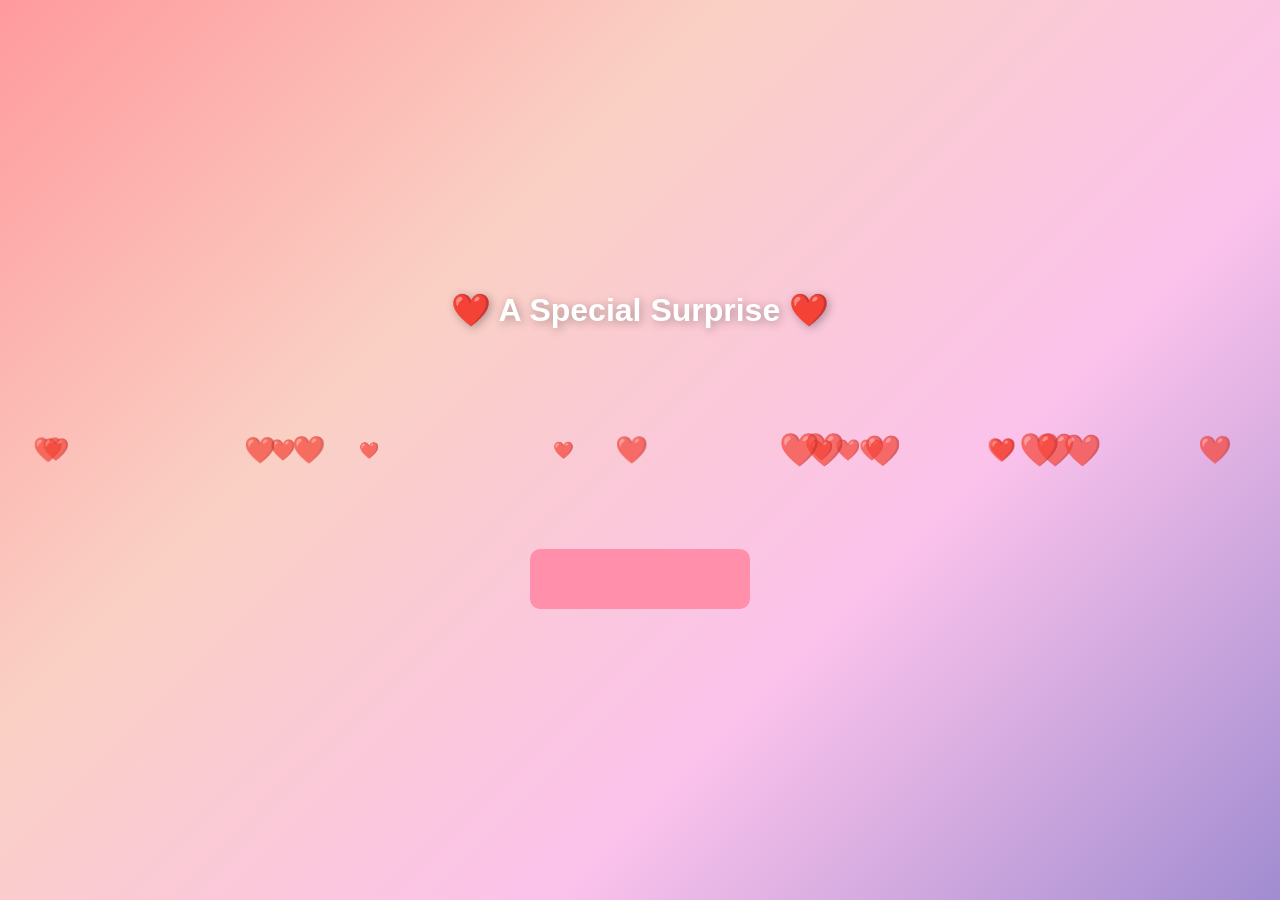
==== cake.html @ d3ebb6f8 "Add files via upload" ====
<!DOCTYPE html>
<html lang="en">
<head>
<meta charset="UTF-8">
<meta name="viewport" content="width=device-width, initial-scale=1.0">
<title>Romantic Cake Surprise ❤️</title>

<style>
*{
margin:0;
padding:0;
box-sizing:border-box;
font-family:'Poppins',sans-serif;
}

body{
height:100vh;
overflow:hidden;
display:flex;
justify-content:center;
align-items:center;
flex-direction:column;
background:linear-gradient(135deg,#ff9a9e,#fad0c4,#fbc2eb,#a18cd1);
position:relative;
}

/* Floating Hearts */
.heart{
position:absolute;
font-size:20px;
animation:float 8s linear infinite;
opacity:.7;
}

@keyframes float{
0%{
transform:translateY(100vh);
opacity:0;
}
100%{
transform:translateY(-120vh);
opacity:1;
}
}
#message{
display:none;
max-width:900px;
padding:25px;
margin-top:20px;
background:rgba(255,255,255,0.15);
backdrop-filter:blur(10px);
border-radius:20px;
color:white;
font-size:24px;
text-align:center;
line-height:1.8;
box-shadow:0 0 25px rgba(255,255,255,0.3);
animation:fade 2s ease;
}

#message p{
font-size:20px;
margin-top:15px;
}

#nextBtn{
margin-top:20px;
padding:12px 30px;
font-size:18px;
border:none;
border-radius:30px;
background:#ff4d6d;
color:white;
cursor:pointer;
}

h1{
color:white;
margin-bottom:20px;
text-shadow:2px 2px 10px rgba(0,0,0,.3);
}

/* Cake */
.cake{
position:relative;
width:250px;
height:260px;
}

/* Layers */
.layer{
position:absolute;
left:50%;
transform:translateX(-50%);
border-radius:10px;
opacity:0;
}

.layer1{
width:220px;
height:60px;
background:#ff8fab;
bottom:0;
}

.layer2{
width:180px;
height:55px;
background:#ffb3c6;
bottom:65px;
}

.layer3{
width:140px;
height:50px;
background:#ffc2d1;
bottom:125px;
}

/* Candle */
.candle{
position:absolute;
width:15px;
height:50px;
background:white;
left:50%;
transform:translateX(-50%);
bottom:180px;
display:none;
border-radius:5px;
}

.flame{
position:absolute;
width:18px;
height:25px;
background:gold;
border-radius:50% 50% 50% 50%;
top:-20px;
left:-2px;
box-shadow:0 0 20px gold;
animation:flicker .3s infinite alternate;
}

@keyframes flicker{
from{
transform:scale(1);
}
to{
transform:scale(1.1);
}
}

button{
padding:12px 25px;
margin-top:20px;
border:none;
border-radius:30px;
background:#ff4d6d;
color:white;
font-size:18px;
cursor:pointer;
display:none;
box-shadow:0 5px 15px rgba(0,0,0,.2);
}

button:hover{
transform:scale(1.05);
}

.message{
margin-top:20px;
font-size:30px;
color:white;
text-align:center;
display:none;
animation:fade 2s ease;
text-shadow:2px 2px 10px rgba(0,0,0,.3);
}

@keyframes fade{
from{
opacity:0;
transform:translateY(20px);
}
to{
opacity:1;
transform:translateY(0);
}
}
</style>
</head>
<body>

<audio id="music" autoplay loop>
    <source src="./pasand.mpeg" type="audio/mpeg">
</audio>
<h1>❤️ A Special Surprise ❤️</h1>

<div class="cake">

<div class="layer layer1"></div>
<div class="layer layer2"></div>
<div class="layer layer3"></div>

<div class="candle" id="candle">
<div class="flame" id="flame"></div>
</div>

</div>

<button id="blowBtn">🕯 Blow Candle</button>

<div id="message">
🎉 Happy Birthday Rai Saab 💖🎉

<p>
Another song for my lovely man 🥹💖<br><br>

Har ik song thonu dedicated aa mera valo jnnu 👀💖,
kyuki tusi mere layi bohot special ho. Har vaar jadon
main thode bare sochdi aa, automatically smile aa jandi aa. 😘💕

Tusi sirf mera favourite person hi nahi,
balki meri happiness, meri peace te meri smile da reason vi ho. 🫶💖

Main eh chota jeha surprise sirf is karke banaya,
taaki thode face te ik cute ji smile aa sake. 🥹✨

Har ik song de vich meri feelings ne,
is karke please sare songs pura sunyo. 💝
Bohot mehnat lagi aa, par thonu khush karan layi
eh sab kujh worth aa. 💖

Thank you for being so caring, so sweet,
te hamesha mere naal khadn layi. 🥰

Miss you so much jnnu 👀💖<br>
Love you endlessly today, tomorrow and always. ❤️♾️

✨ You are my favourite notification,
my favourite smile,
and my favourite person. 😚🫂🪬🥹👀💖✨<br>
love youuuuuuu sooooo muchhhhhhh my mannnn 🥰🫀💋🐣♥️🖇️💗🔐
</p>

<button id="nextBtn" onclick="nextPage()" style="display:none;">
📸 Memories 💖😘
</button>
</div>

<script>
function nextPage(){
    window.location.href="gallery.html";
}
const music = document.getElementById("music");

if (music) {

    music.addEventListener("loadedmetadata", () => {
        music.currentTime = 55; // start time
        music.play().catch(()=>{});
    });

    document.body.addEventListener("click", () => {
        music.currentTime = 55;
        music.play();
    }, { once: true });

}
/* Hearts */
for(let i=0;i<20;i++){
let heart=document.createElement("div");
heart.innerHTML="❤️";
heart.classList.add("heart");
heart.style.left=Math.random()*100+"%";
heart.style.animationDuration=(5+Math.random()*5)+"s";
heart.style.fontSize=(15+Math.random()*20)+"px";
document.body.appendChild(heart);
}

/* Cake Animation */

const layer1=document.querySelector(".layer1");
const layer2=document.querySelector(".layer2");
const layer3=document.querySelector(".layer3");

setTimeout(()=>{
layer1.style.opacity="1";
layer1.animate([
{transform:"translate(-50%,-300px)"},
{transform:"translate(-50%,0)"}
],{duration:1000,fill:"forwards"});
},500);

setTimeout(()=>{
layer2.style.opacity="1";
layer2.animate([
{transform:"translate(-50%,-300px)"},
{transform:"translate(-50%,0)"}
],{duration:1000,fill:"forwards"});
},1800);

setTimeout(()=>{
layer3.style.opacity="1";
layer3.animate([
{transform:"translate(-50%,-300px)"},
{transform:"translate(-50%,0)"}
],{duration:1000,fill:"forwards"});
},3100);

setTimeout(()=>{
document.getElementById("candle").style.display="block";
},4500);

setTimeout(()=>{
document.getElementById("blowBtn").style.display="block";
},5500);

/* Blow Candle */

document.getElementById("blowBtn").onclick=function(){

document.getElementById("flame").style.display="none";

setTimeout(()=>{
document.getElementById("message").style.display="block";
document.getElementById("nextBtn").style.display="inline-block";
},1000);

this.style.display="none";
}
</script>

</body>
</html>
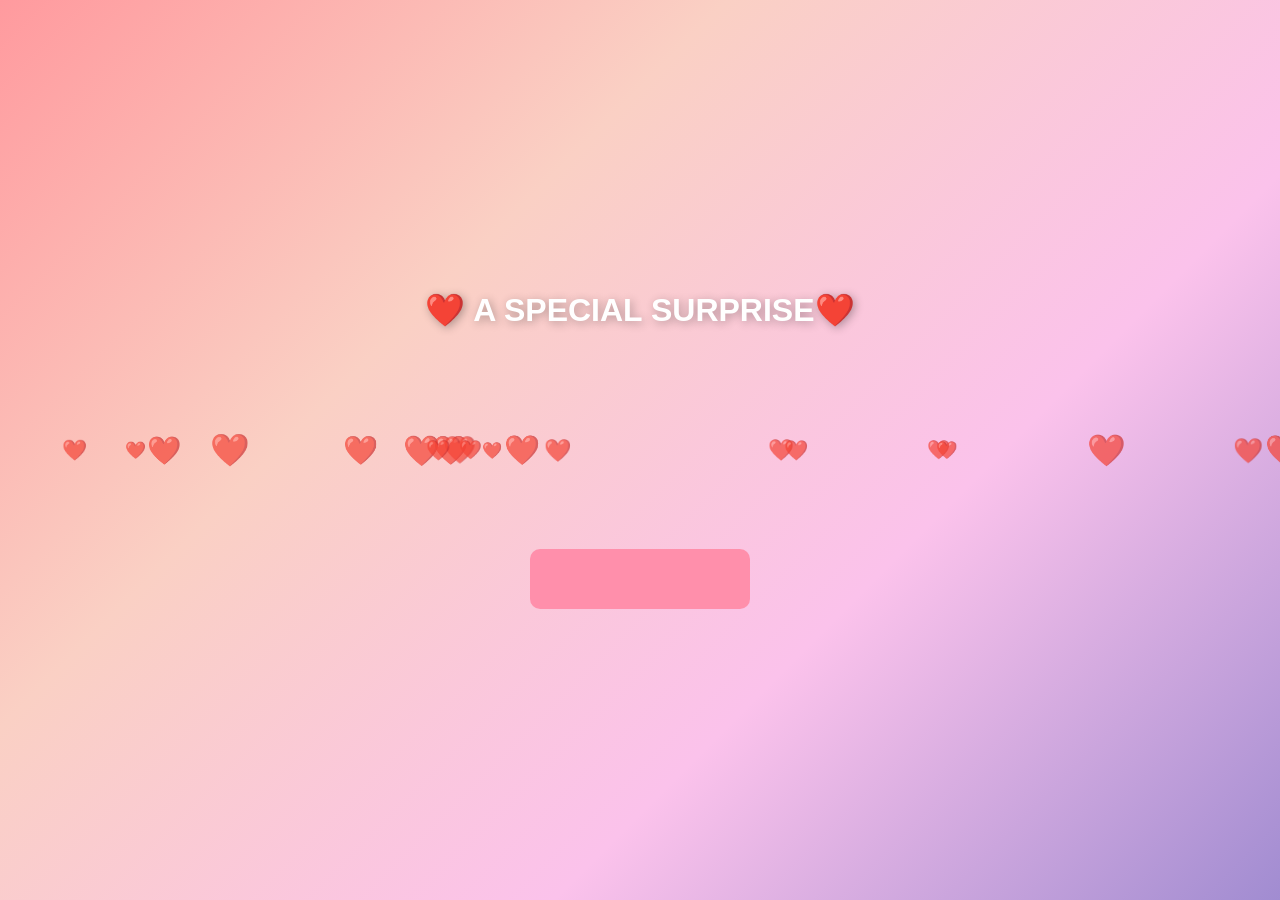
==== commit 279d8639: "Update cake.html" ====
--- a/cake.html
+++ b/cake.html
@@ -3,7 +3,7 @@
 <head>
 <meta charset="UTF-8">
 <meta name="viewport" content="width=device-width, initial-scale=1.0">
-<title>Romantic Cake Surprise ❤️</title>
+<title>ROMANTIC CAKE SURPRISE❤️</title>
 
 <style>
 *{
@@ -195,7 +195,7 @@
 <audio id="music" autoplay loop>
     <source src="./pasand.mpeg" type="audio/mpeg">
 </audio>
-<h1>❤️ A Special Surprise ❤️</h1>
+<h1>❤️ A SPECIAL SURPRISE❤️</h1>
 
 <div class="cake">
 
@@ -209,20 +209,20 @@
 
 </div>
 
-<button id="blowBtn">🕯 Blow Candle</button>
+<button id="blowBtn">🕯BLOW BUTTON </button>
 
 <div id="message">
-🎉 Happy Birthday Rai Saab 💖🎉
+🎉 HAPPY BIRTHDAY SARPANCH SAAB 💖🎉
 
 <p>
 Another song for my lovely man 🥹💖<br><br>
 
 Har ik song thonu dedicated aa mera valo jnnu 👀💖,
-kyuki tusi mere layi bohot special ho. Har vaar jadon
+kyuki tuhi mere layi bohot special ho. Har vaar jadon
 main thode bare sochdi aa, automatically smile aa jandi aa. 😘💕
 
 Tusi sirf mera favourite person hi nahi,
-balki meri happiness, meri peace te meri smile da reason vi ho. 🫶💖
+infect meri happiness, meri peace te meri smile da reason vi ho. 🫶💖
 
 Main eh chota jeha surprise sirf is karke banaya,
 taaki thode face te ik cute ji smile aa sake. 🥹✨
@@ -230,12 +230,12 @@
 Har ik song de vich meri feelings ne,
 is karke please sare songs pura sunyo. 💝
 Bohot mehnat lagi aa, par thonu khush karan layi
-eh sab kujh worth aa. 💖
+eh sab kujh worth aw. 💖
 
 Thank you for being so caring, so sweet,
 te hamesha mere naal khadn layi. 🥰
 
-Miss you so much jnnu 👀💖<br>
+Miss you so much babbyyy👀💖<br>
 Love you endlessly today, tomorrow and always. ❤️♾️
 
 ✨ You are my favourite notification,
@@ -245,7 +245,7 @@
 </p>
 
 <button id="nextBtn" onclick="nextPage()" style="display:none;">
-📸 Memories 💖😘
+📸 MEMORIES 💖😘
 </button>
 </div>
 
@@ -333,4 +333,4 @@
 </script>
 
 </body>
-</html>+</html>
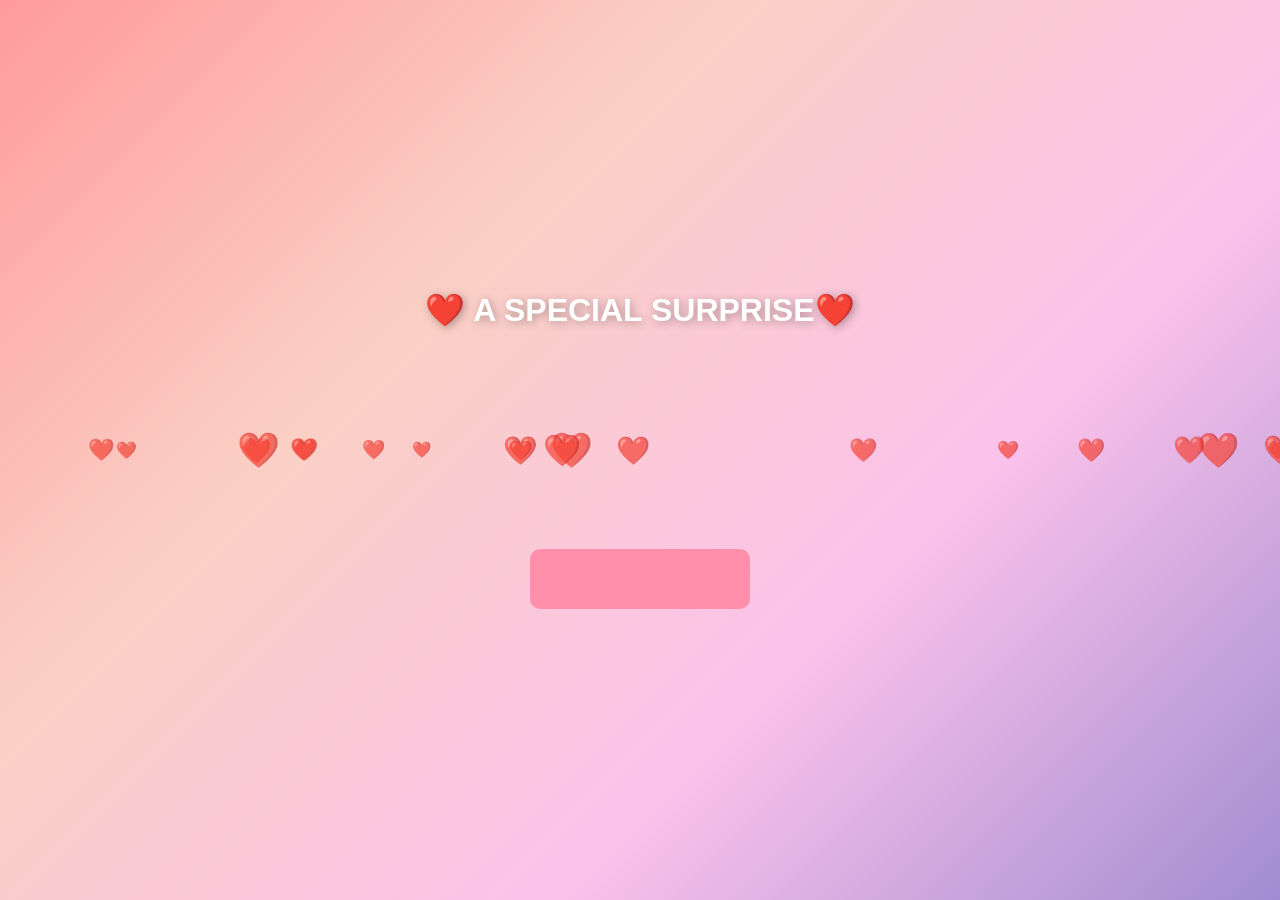
==== commit ea38ba03: "Update cake.html" ====
--- a/cake.html
+++ b/cake.html
@@ -193,7 +193,7 @@
 <body>
 
 <audio id="music" autoplay loop>
-    <source src="./pasand.mpeg" type="audio/mpeg">
+    <source src="https://www.bing.com/ck/a?!&&p=6d1e02afba2e1dba8eaa5dd18726af8c0fc482482e51375cd08e8aeaac6257c2JmltdHM9MTc4OTk0ODgwMA&ptn=3&ver=2&hsh=4&fclid=06d14547-6661-6f1f-1e77-50bb67936e64&u=[base64]" type="audio/mpeg">
 </audio>
 <h1>❤️ A SPECIAL SURPRISE❤️</h1>
 
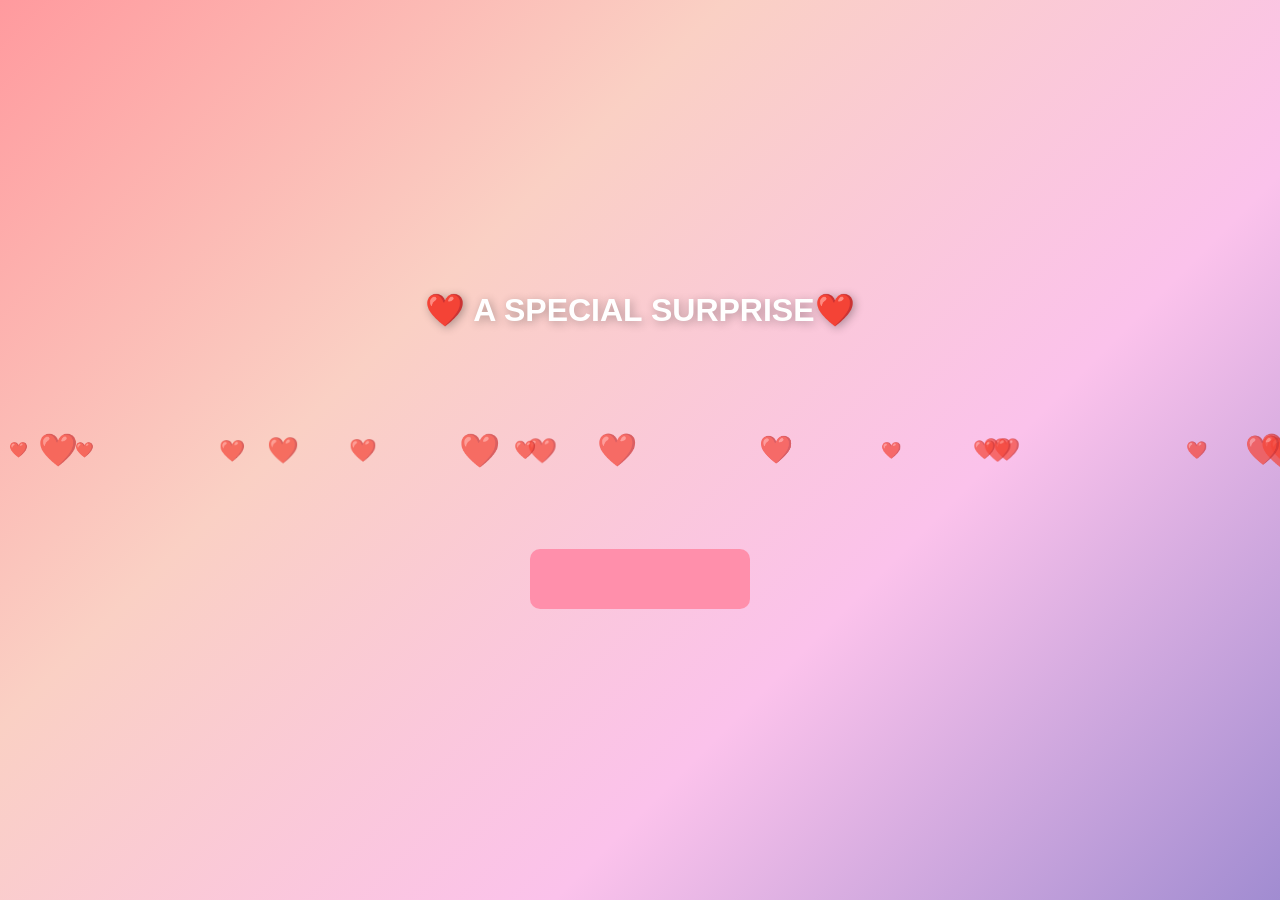
==== commit 6b443f21: "Update cake.html" ====
--- a/cake.html
+++ b/cake.html
@@ -193,7 +193,7 @@
 <body>
 
 <audio id="music" autoplay loop>
-    <source src="https://www.bing.com/ck/a?!&&p=6d1e02afba2e1dba8eaa5dd18726af8c0fc482482e51375cd08e8aeaac6257c2JmltdHM9MTc4OTk0ODgwMA&ptn=3&ver=2&hsh=4&fclid=06d14547-6661-6f1f-1e77-50bb67936e64&u=[base64]" type="audio/mpeg">
+    <source src="Duji Vaar Pyar - Sunanda Sharma - SamWep.mp3" type="audio/mpeg">
 </audio>
 <h1>❤️ A SPECIAL SURPRISE❤️</h1>
 
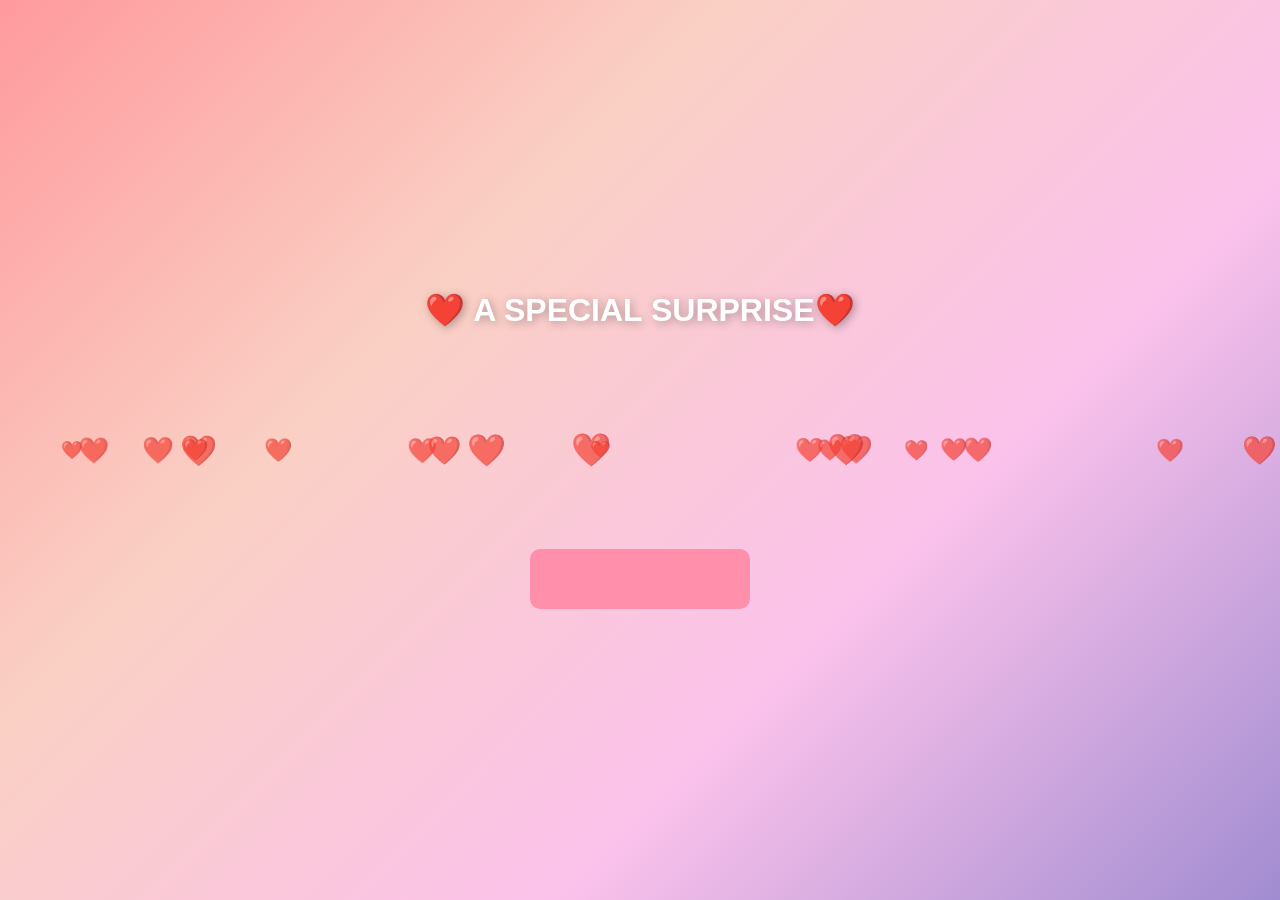
==== commit 43bc1e0a: "Update cake.html" ====
--- a/cake.html
+++ b/cake.html
@@ -193,7 +193,7 @@
 <body>
 
 <audio id="music" autoplay loop>
-    <source src="Duji Vaar Pyar - Sunanda Sharma - SamWep.mp3" type="audio/mpeg">
+    <source src="pasand.mpeg" type="audio/mpeg">
 </audio>
 <h1>❤️ A SPECIAL SURPRISE❤️</h1>
 
